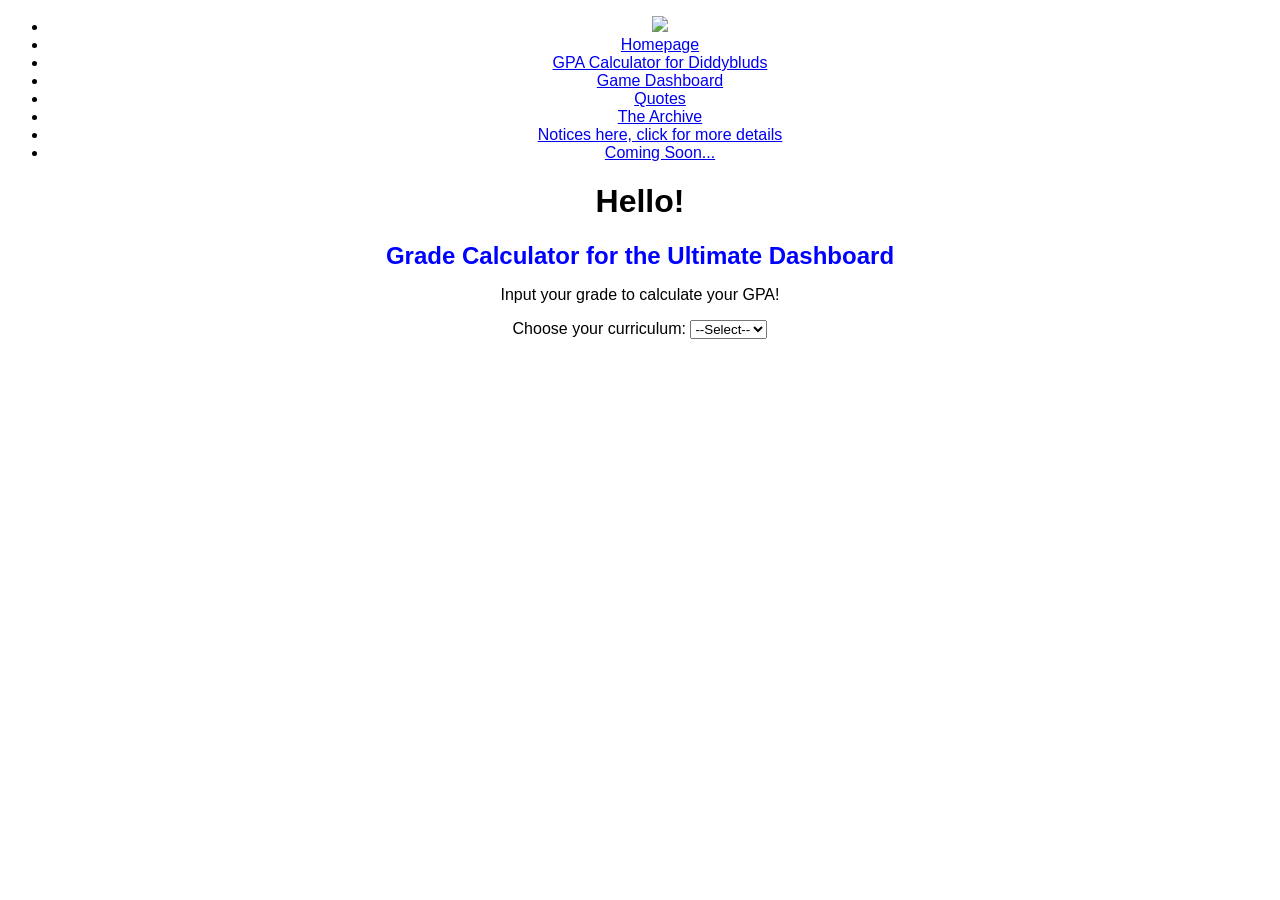
==== Grade_Calculator_final.html @ 0b104ea2 "Update Grade_Calculator_final.html" ====
<!DOCTYPE html>
<html lang="en">
<head>

  <meta charset="UTF-8">
	<title>Nothing to see here...</title>
	<link rel="stylesheet" href="style.css">
	<link rel="icon" type="image/x-icon" href="https://vignette.wikia.nocookie.net/geometry-dash/images/3/36/Extreme_Demon.png/revision/latest?cb=20170320215952&path-prefix=es">
  <style>
    .hidden {
      display: none;
    }
    body {
      text-align: center;
      background-size: cover;
      background-repeat: no-repeat;
      background-position: center;
      $background-image: url("https://cdn11.bigcommerce.com/s-65f8qukrjx/images/stencil/960w/products/7684/18003/System_Collapse_1__41016.1710252454.jpg?c=1");
      font-family: Arial, Helvetica, sans-serif;
    }
  </style>
</head>
<body>
  <ul>
    <li><img src="https://deltarune.wiki/images/Electro-Dasher_overworld_miniature.gif?cb=npvaxf&h=thumb.php&f=Electro-Dasher_overworld_miniature.gif" height="30"></li>
    <li><a href="/Mini-Internet/">Homepage</a></li>
    <li><a href="/Mini-Internet/Grade_Calculator_final.html">GPA Calculator for Diddybluds</a></li>
    <li><a href="/Mini-Internet/GameDash.html">Game Dashboard</a></li>
    <li><a href="/Mini-Internet/Quotes.html">Quotes</a></li>
    <li><a href="/Textbook_arch.html">The Archive</a></li>
    <li><a href="https://padlet.com/liuy18_3/ultimate-dashboard-updates-edi6008puh0cvift">Notices here, click for more details</a></li>
    <li><a href="/Textbook_arch.html">Coming Soon...</a></li>
  </ul>

  <h1>Hello!</h1>
  <h1 style="font-family: Arial, sans-serif; font-size: 24px; color: blue;">Grade Calculator for the Ultimate Dashboard</h1>
  <p>Input your grade to calculate your GPA!</p>

  <!-- Main form with dropdown -->
  <form id="mainForm">
    <label for="optionSelect">Choose your curriculum:</label>
    <select id="optionSelect">
      <option value="">--Select--</option>
      <option value="form1">MYP</option>
      <option value="form2">IGCSE</option>
      <option value="form3">IB</option>
    </select>
  </form>

  <!-- MYP form -->
  <form id="form1" class="hidden">
    <h3>MYP Grade Calculator</h3>
    <p>Your final grade for each subject in MYP is the Average of your score in Crit A,B,C and D</p>
    <label>Subject names:</label><br>
    <input type="text" style="width:100px; height:25px;" name="subjectA">
    <input type="text" style="width:100px; height:25px;" name="subjectB">
    <input type="text" style="width:100px; height:25px;" name="subjectC">
    <input type="text" style="width:100px; height:25px;" name="subjectD">
    <input type="text" style="width:100px; height:25px;" name="subjectE">
    <input type="text" style="width:100px; height:25px;" name="subjectF">
    <input type="text" style="width:100px; height:25px;" name="subjectG">
    <input type="text" style="width:100px; height:25px;" name="subjectH">
    <input type="text" style="width:100px; height:25px;" name="subjectI">
    <input type="text" style="width:100px; height:25px;" name="subjectJ">
    <br><br>

    <label>Grades (0–7):</label><br>
    <input type="number" style="width:100px; height:25px;" id="field1" min="0" max="7">
    <input type="number" style="width:100px; height:25px;" id="field2" min="0" max="7">
    <input type="number" style="width:100px; height:25px;" id="field3" min="0" max="7">
    <input type="number" style="width:100px; height:25px;" id="field4" min="0" max="7">
    <input type="number" style="width:100px; height:25px;" id="field5" min="0" max="7">
    <input type="number" style="width:100px; height:25px;" id="field6" min="0" max="7">
    <input type="number" style="width:100px; height:25px;" id="field7" min="0" max="7">
    <input type="number" style="width:100px; height:25px;" id="field8" min="0" max="7">
    <input type="number" style="width:100px; height:25px;" id="field9" min="0" max="7">
    <input type="number" style="width:100px; height:25px;" id="field10" min="0" max="7">
    <br><br>

    <button type="button" onclick="calculateAverage()">Calculate Average</button>
  </form>

  <!-- Other forms -->
  <form id="form2" class="hidden">
    <h3>IGCSE Grade Calculator</h3>
    <p>Subject names:</p>
    <input type="text" style="width:100px; height:25px;" name="subjectK">
    <input type="text" style="width:100px; height:25px;" name="subjectL">
    <input type="text" style="width:100px; height:25px;" name="subjectM">
    <input type="text" style="width:100px; height:25px;" name="subjectN">
    <input type="text" style="width:100px; height:25px;" name="subjectO">
    <input type="text" style="width:100px; height:25px;" name="subjectP">
    <input type="text" style="width:100px; height:25px;" name="subjectQ">
    <input type="text" style="width:100px; height:25px;" name="subjectR">
    <br><br>
    <label>Grades (0–9):</label><br>
    <input type="number" style="width:100px; height:25px;" id="field11" min="0" max="9">
    <input type="number" style="width:100px; height:25px;" id="field12" min="0" max="9">
    <input type="number" style="width:100px; height:25px;" id="field13" min="0" max="9">
    <input type="number" style="width:100px; height:25px;" id="field14" min="0" max="9">
    <input type="number" style="width:100px; height:25px;" id="field15" min="0" max="9">
    <input type="number" style="width:100px; height:25px;" id="field16" min="0" max="9">
    <input type="number" style="width:100px; height:25px;" id="field17" min="0" max="9">
    <input type="number" style="width:100px; height:25px;" id="field18" min="0" max="9">
    <br><br>
    <button type="button" onclick="calculateAverageIG()">Calculate Average</button>
  </form>

  <form id="form3" class="hidden">
    <h3>IB Grade Calculator</h3>
    <p>Coming soon...</p>
  </form>

  <!-- Result output -->
  <p id="result"></p>

  <script>
    const select = document.getElementById('optionSelect');
    const forms = document.querySelectorAll('form:not(#mainForm)');

    select.addEventListener('change', function() {
      // Hide all forms
      forms.forEach(form => form.classList.add('hidden'));

      // Show the selected form
      const selectedForm = document.getElementById(this.value);
      if (selectedForm) {
        selectedForm.classList.remove('hidden');
      }
    });

    function calculateAverage() {
      let sum = 0;
      let count = 0;

      for (let i = 1; i <= 10; i++) {
        let value = parseFloat(document.getElementById('field' + i).value);
        if (!isNaN(value)) {
          sum += value;
          count++;
        }
      }

      if (count > 0) {
        let average = sum / count;
        document.getElementById('result').textContent = "Average: " + average.toFixed(2);
      } else {
        document.getElementById('result').textContent = "Please enter at least one grade.";
      }
    }
    function calculateAverageIG() {
      let sum = 0;
      let count = 0;

      for (let i = 11; i <= 18; i++) {
        let value = parseFloat(document.getElementById('field' + i).value);
        if (!isNaN(value)) {
          sum += value;
          count++;
        }
      }

      if (count > 0) {
        let average = sum / count;
        document.getElementById('result').textContent = "Average: " + average.toFixed(2);
      } else {
        document.getElementById('result').textContent = "Please enter at least one grade.";
      }
    }

  </script>
</body>
</html>
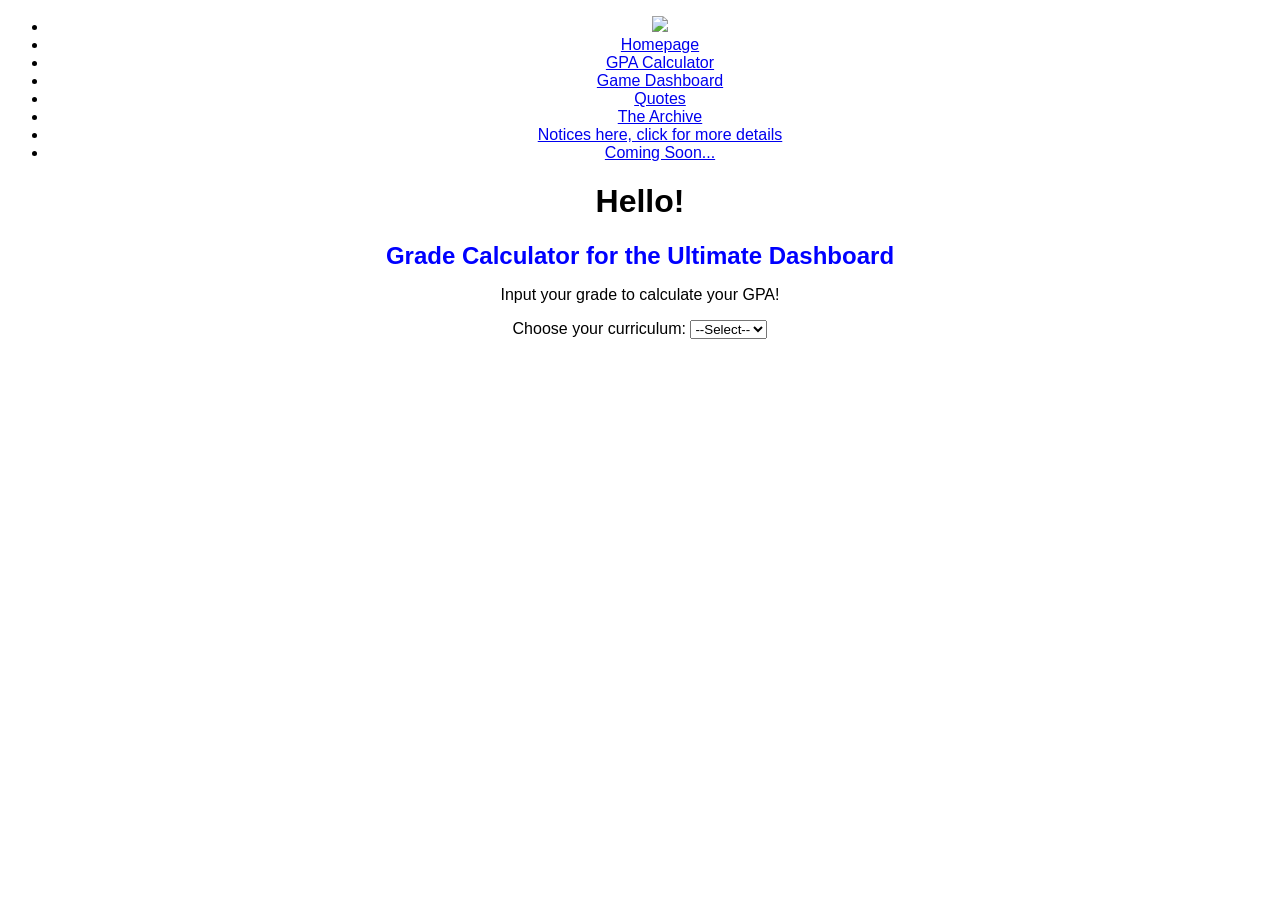
==== commit 46c2ec7e: "Big risk but it worked" ====
--- a/Grade_Calculator_final.html
+++ b/Grade_Calculator_final.html
@@ -21,16 +21,7 @@
   </style>
 </head>
 <body>
-  <ul>
-    <li><img src="https://deltarune.wiki/images/Electro-Dasher_overworld_miniature.gif?cb=npvaxf&h=thumb.php&f=Electro-Dasher_overworld_miniature.gif" height="30"></li>
-    <li><a href="/Mini-Internet/">Homepage</a></li>
-    <li><a href="/Mini-Internet/Grade_Calculator_final.html">GPA Calculator for Diddybluds</a></li>
-    <li><a href="/Mini-Internet/GameDash.html">Game Dashboard</a></li>
-    <li><a href="/Mini-Internet/Quotes.html">Quotes</a></li>
-    <li><a href="/Textbook_arch.html">The Archive</a></li>
-    <li><a href="https://padlet.com/liuy18_3/ultimate-dashboard-updates-edi6008puh0cvift">Notices here, click for more details</a></li>
-    <li><a href="/Textbook_arch.html">Coming Soon...</a></li>
-  </ul>
+<div id="navbar"></div>
 
   <h1>Hello!</h1>
   <h1 style="font-family: Arial, sans-serif; font-size: 24px; color: blue;">Grade Calculator for the Ultimate Dashboard</h1>
@@ -168,6 +159,18 @@
       }
     }
 
+	  //Navbar
+	  fetch('navbar.html')
+  .then(response => {
+    if (!response.ok) throw new Error("Navbar file not found");
+    return response.text();
+  })
+  .then(data => {
+    document.getElementById('navbar').innerHTML = data;
+  })
+  .catch(error => {
+    console.error("Error loading navbar:", error);
+  });
   </script>
 </body>
 </html>
